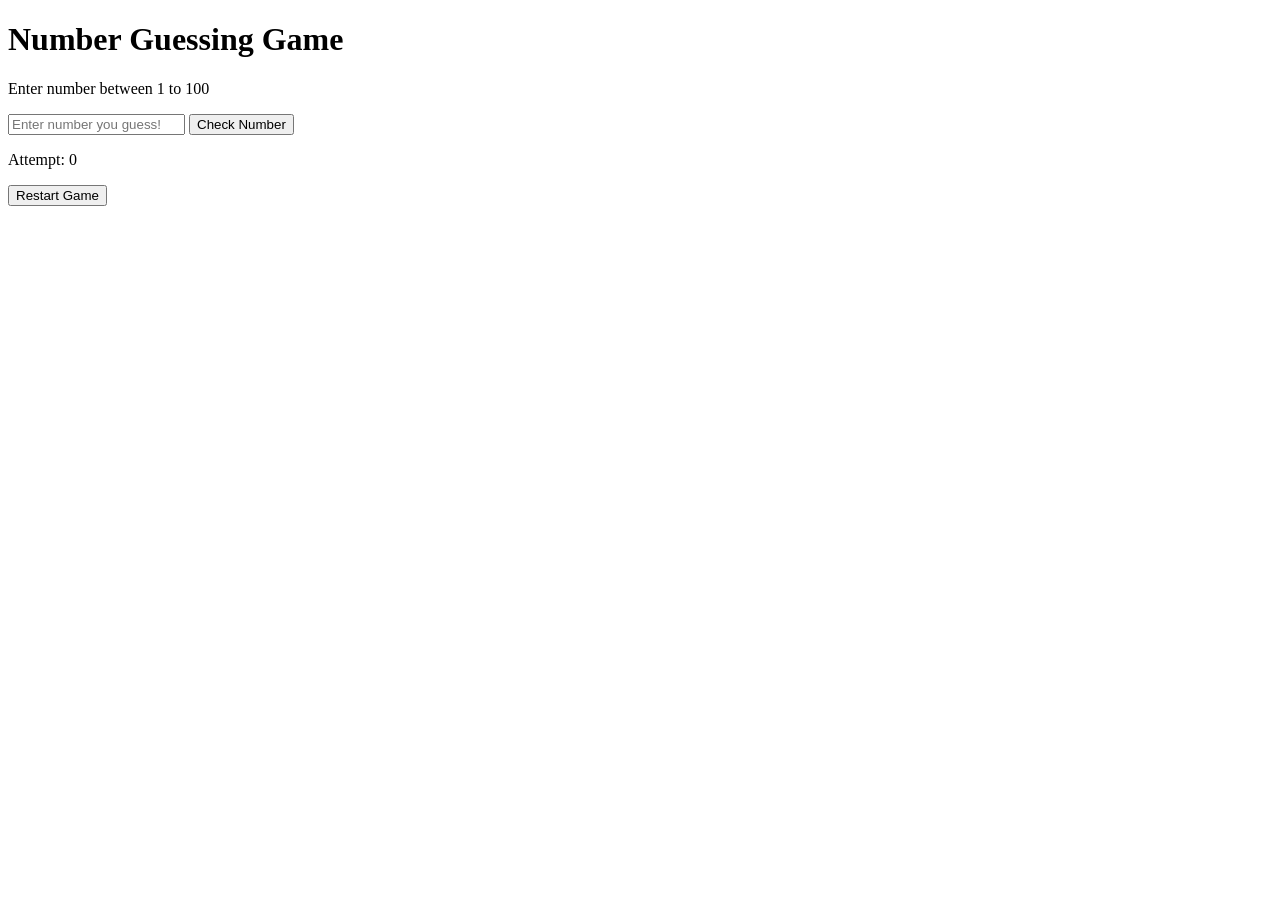
==== Number guessing Game/index.html @ 54189e6c "HTML code ready" ====
<!DOCTYPE html>
<html lang="en">
<head>
    <meta charset="UTF-8">
    <meta name="viewport" content="width=device-width, initial-scale=1.0">
    <title>Number guessing Game</title>
</head>
<body>
    <div>
    <H1> Number Guessing Game</H1>
    <p>Enter number between 1 to 100</p>

    <input type="number" id="guess" placeholder="Enter number you guess!">
    <button id="checkbutton">Check Number</button>

    <p id="Message"></p>
    <p>Attempt: <span id="attempts"> 0 </span></p>
    
    <button id="restartbutton">Restart Game</button>
    </div>
</body>
</html>
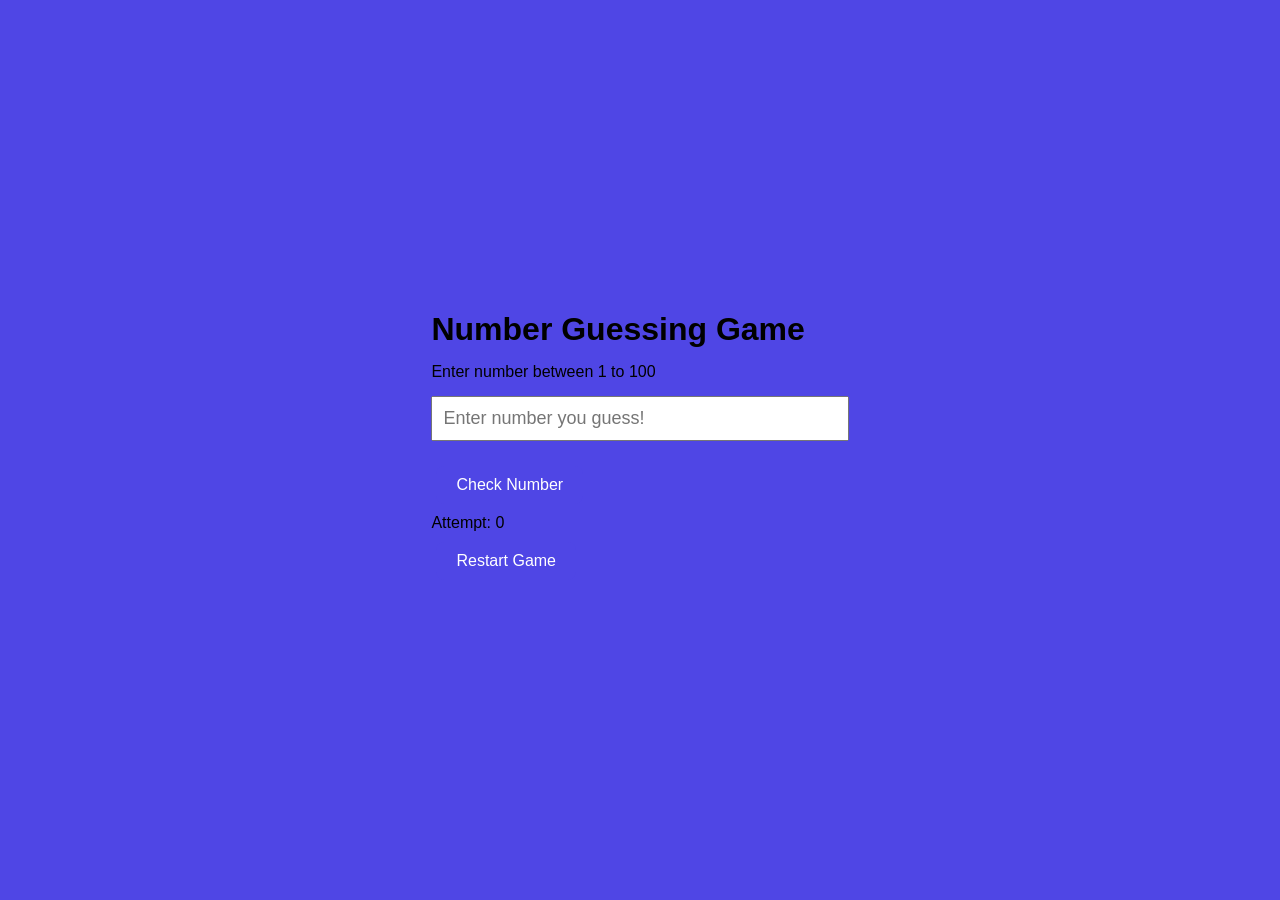
==== commit 2ccfe9af: "CSS (Added style sheet)" ====
--- a/Number guessing Game/index.html
+++ b/Number guessing Game/index.html
@@ -4,6 +4,7 @@
     <meta charset="UTF-8">
     <meta name="viewport" content="width=device-width, initial-scale=1.0">
     <title>Number guessing Game</title>
+    <link rel="stylesheet" href="style.css">
 </head>
 <body>
     <div>
--- a/Number guessing Game/style.css
+++ b/Number guessing Game/style.css
@@ -0,0 +1,55 @@
+*{
+    margin:0;
+    padding:0;
+    box-sizing:border-box;
+    font-family:Arial, sans-serif;
+}
+
+body{
+    background:#4f46e5;
+    display:flex;
+    justify-content:center;
+    align-items:center;
+    height:100vh;
+}
+
+.container{
+    background:white;
+    padding:30px;
+    border-radius:15px;
+    width:350px;
+    text-align:center;
+    box-shadow:0 10px 20px rgba(0,0,0,0.2);
+}
+
+h1{
+    margin-bottom:15px;
+}
+
+input{
+    width:100%;
+    padding:10px;
+    margin:15px 0;
+    font-size:18px;
+}
+
+button{
+    padding:10px 20px;
+    margin:10px 5px;
+    border:none;
+    border-radius:8px;
+    background:#4f46e5;
+    color:white;
+    cursor:pointer;
+    font-size:16px;
+}
+
+button:hover{
+    background:#3730a3;
+}
+
+#message{
+    margin-top:15px;
+    font-size:18px;
+    font-weight:bold;
+}
